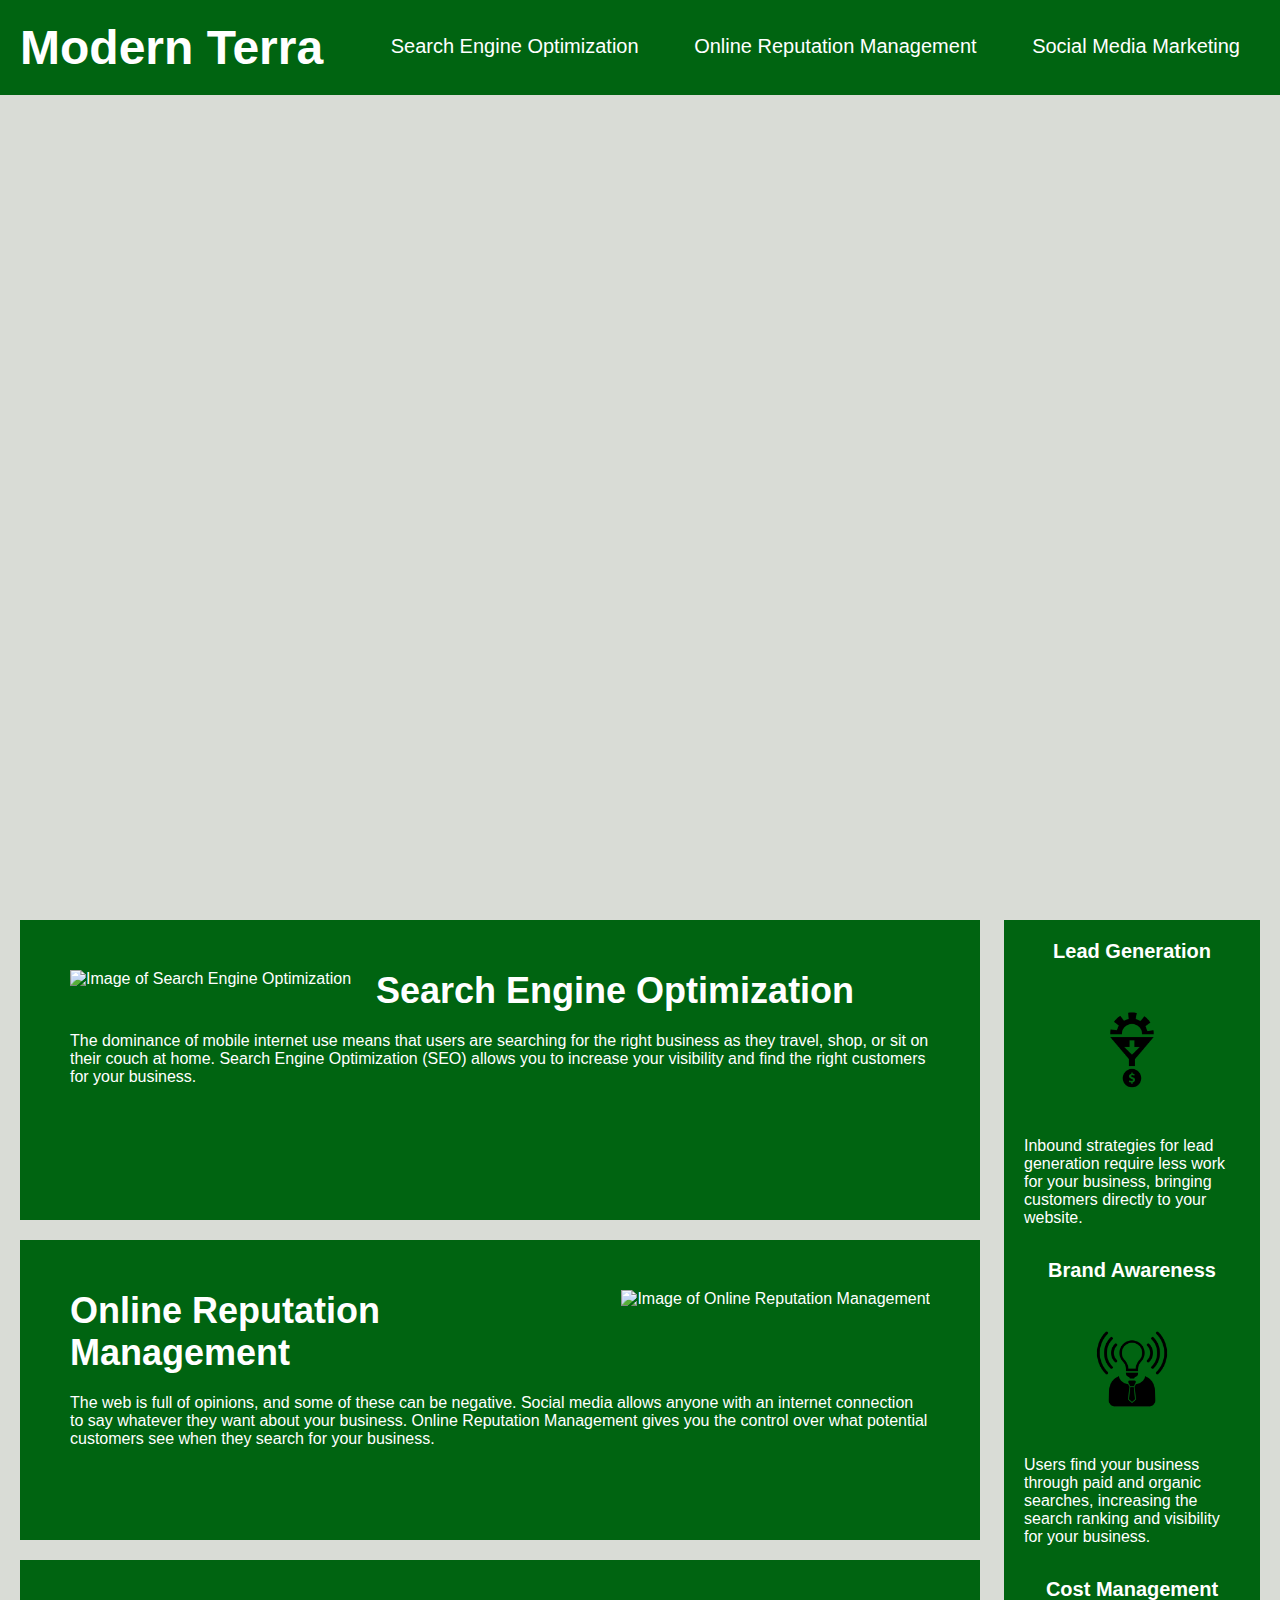
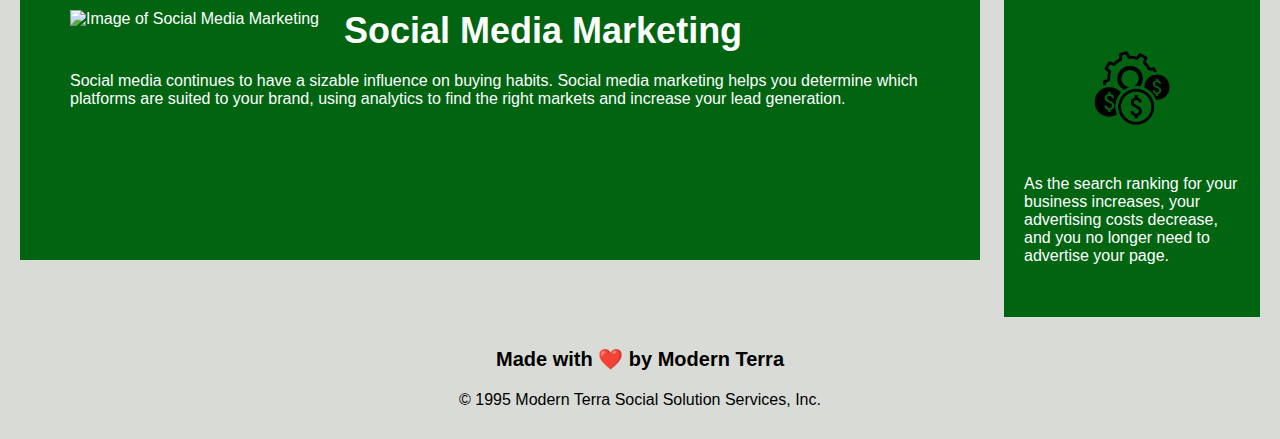
==== index.html @ d63affab "Made fixes to CSS for mobile-friendly interface. Also another fix to website deployment." ====
<!--Determines the type of file as HTML and what type of language it is.-->
<!DOCTYPE html>
<html lang="en-us">

<!--The head code block that links HTML to CSS. Website title is also determined here.-->
<head>
    <meta charset="UTF-8" />
    <link rel="stylesheet" href="./assets/css/style.css">
    <title>Modern Terra Social Solution Services, Inc.</title>
</head>

<!--The header element for the body code block. Represents the text and links are used to navigate the webpage. Located at the top of the webpage.-->
<body>
    <header>
        <!--Webpage name.-->
        <h1>Modern Terra</h1>
        <section>
            <!--List of links.-->
            <ul>
              <li><a href="#search-engine-optimization">Search Engine Optimization</a></li>
              <li><a href="#online-reputation-management">Online Reputation Management</a></li>
              <li><a href="#social-media-marketing">Social Media Marketing</a></li>
            </ul>
        </section>
    </header>
    
    <!--A figure element used with CSS to place a background image.-->
    <figure></figure>

    <!--A main element for the body code block. Links from the header block guide towards this code. Each section has an image and text describing it.-->
    <main>
        <!--Search Engine Optimization section.-->
        <section id="search-engine-optimization">
            <img src="./assets/images/search-engine-optimization.jpg" class="float-left" alt="Image of Search Engine Optimization"/>
            <h1>Search Engine Optimization</h1>
            <p>The dominance of mobile internet use means that users are searching for the right business as they travel, shop, or sit on their couch at home. Search Engine Optimization (SEO) allows you to increase your visibility and find the right customers for your business.</p>
        </section>

        <!--Online Reputation Management section.-->
        <section id="online-reputation-management">
            <img src="./assets/images/online-reputation-management.jpg" class="float-right" alt="Image of Online Reputation Management"/>
            <h2>Online Reputation Management</h2>
            <p>The web is full of opinions, and some of these can be negative. Social media allows anyone with an internet connection to say whatever they want about your business. Online Reputation Management gives you the control over what potential customers see when they search for your business.</p>
        </section>

        <!--Social Media Marketing section.-->
        <section id="social-media-marketing">
            <img src="./assets/images/social-media-marketing.jpg" class="float-left" alt="Image of Social Media Marketing"/>
            <h3>Social Media Marketing</h3>
            <p>Social media continues to have a sizable influence on buying habits. Social media marketing helps you determine which platforms are suited to your brand, using analytics to find the right markets and increase your lead generation.</p>
        </section>
    </main>

    <!--An aside element for the body code block. Each section has an image icon with text underneath describing it.-->
    <aside>
        <!--Benefit Lead section.-->
        <section>
            <h4>Lead Generation</h4>
            <img src="./assets/images/lead-generation.png" alt="Icon of Lead Generation"/>
            <p>Inbound strategies for lead generation require less work for your business, bringing customers directly to your website.</p>
        </section>

        <!--Benefit Brand section.-->
        <section>
            <h5>Brand Awareness</h5>
            <img src="./assets/images/brand-awareness.png" alt="Icon of Brand Awareness"/>
            <p>Users find your business through paid and organic searches, increasing the search ranking and visibility for your business.</p>
        </section>

        <!--Benefit Cost section.-->
        <section>
            <h6>Cost Management</h6>
            <img src="./assets/images/cost-management.png" alt="Icon of Cost Management">
            <p>As the search ranking for your business increases, your advertising costs decrease, and you no longer need to advertise your page.</p>
        </section>
    </aside>

    <!--footer element of the body code block. Represents text at the bottom of the webpage.-->
    <footer>
        <!--Final Statement from company.-->
        <h2>Made with ❤️️ by Modern Terra</h2>
        <!--Copyright Declaration.-->
        <p>&copy; 1995 Modern Terra Social Solution Services, Inc.</p>
    </footer>
</body>

</html>
---- assets/css/style.css ----
/*Universal selector for all CSS properties.*/
* {
    box-sizing: border-box;
    padding: 0;
    margin: 0;
}

/*Colour for the main body code block.*/
body {
    background-color: #d9dcd6;
}

/*Properties for the header element within the body code block.*/
header {
    padding: 20px;
    font-family: 'Trebuchet MS', 'Lucida Sans Unicode', 'Lucida Grande', 'Lucida Sans', Arial, sans-serif;
    background-color: #006411;
    color: #ffffff;
    text-decoration: none;
}

/*Properties for h1 within header code block.*/
header h1 {
    display: inline-block;
    font-size: 48px;
}

/*Properties for sections within header code block.*/
header section {
    padding-top: 15px;
    margin-right: 20px;
    float: right;
    font-family: 'Gill Sans', 'Gill Sans MT', Calibri, 'Trebuchet MS', sans-serif;
    font-size: 20px;
}

/*Properties for ul element in the section within header code block.*/
header section ul li,
a {
    list-style-type: none;
    display: inline-block;
    margin-left: 25px;
    color: #ffffff;
    text-decoration: none;
}

/*Properties for the p class which in this case is the text used throughout the website.*/
p {
    font-size: 16px;
}

/*Properties for the figure element to show an image below the header.*/
figure {
    height: 800px;
    width: 100%;
    margin-bottom: 25px;
    background-image: url("../images/digital-marketing-meeting.jpg");
    background-size: cover;
    background-position: center;
}

/*Properties for the main section to use a display*/
main {
    width: 75%;
    display: inline-block;
    margin-left: 20px;
}

/*Properties for the float-left class used by the main section for alignment.*/
.float-left {
    float: left;
    margin-right: 25px;
}

/*Properties for the float-right class used by the main section for alignment.*/
.float-right {
    float: right;
    margin-left: 25px;
}


/*Properties for the section classes within the main element. Effects Search Engine Optimization(SEO), Online Reputation Management(ORM), Social Media Marketing(SMM) classes.*/
main section {
    margin-bottom: 20px;
    padding: 50px;
    height: 300px;
    font-family: 'Gill Sans', 'Gill Sans MT', Calibri, 'Trebuchet MS', sans-serif;
    background-color: #006411;
    color: #ffffff;
}

/*Properties for the image within the SEO, ORM, SMM class.*/
main section img {
    max-height: 200px;
}

/*Properties for the h1, h2, h3 header text within SEO, ORM, SMM class.*/
main section h1,
h2,
h3 {
    margin-bottom: 20px;
    font-size: 36px;
}

/*Properties for the aside element within the body code block.*/
aside {
    margin-right: 20px;
    padding: 20px;
    clear: both;
    float: right;
    width: 20%;
    height: 100%;
    font-family: 'Gill Sans', 'Gill Sans MT', Calibri, 'Trebuchet MS', sans-serif;
    background-color: #006411;
}

/*Properties for the entire section class used within the aside code block. Effects the section.*/
aside section {
    margin-bottom: 32px;
    color: #ffffff;
}

/*Properties for the h4, h5, h6 element used within the aside code block. Effects the h1, h2, h3 header.*/
aside section h4,
h5,
h6 {
    margin-bottom: 12px;
    font-size: 20px;
    text-align: center;
}

/*Properties for the benefit-lead img class used within the aside section. Effects the image.*/
aside section img {
    display: block;
    margin: 12px auto;
    max-width: 150px;
}

/*Properties for the footer element.*/
footer {
    padding: 30px;
    clear: both;
    font-family: 'Trebuchet MS', 'Lucida Sans Unicode', 'Lucida Grande', 'Lucida Sans', Arial, sans-serif;
    text-align: center;
}

/*Properties for the h2 class within the footer element.*/
footer h2 {
    font-size: 20px;
}
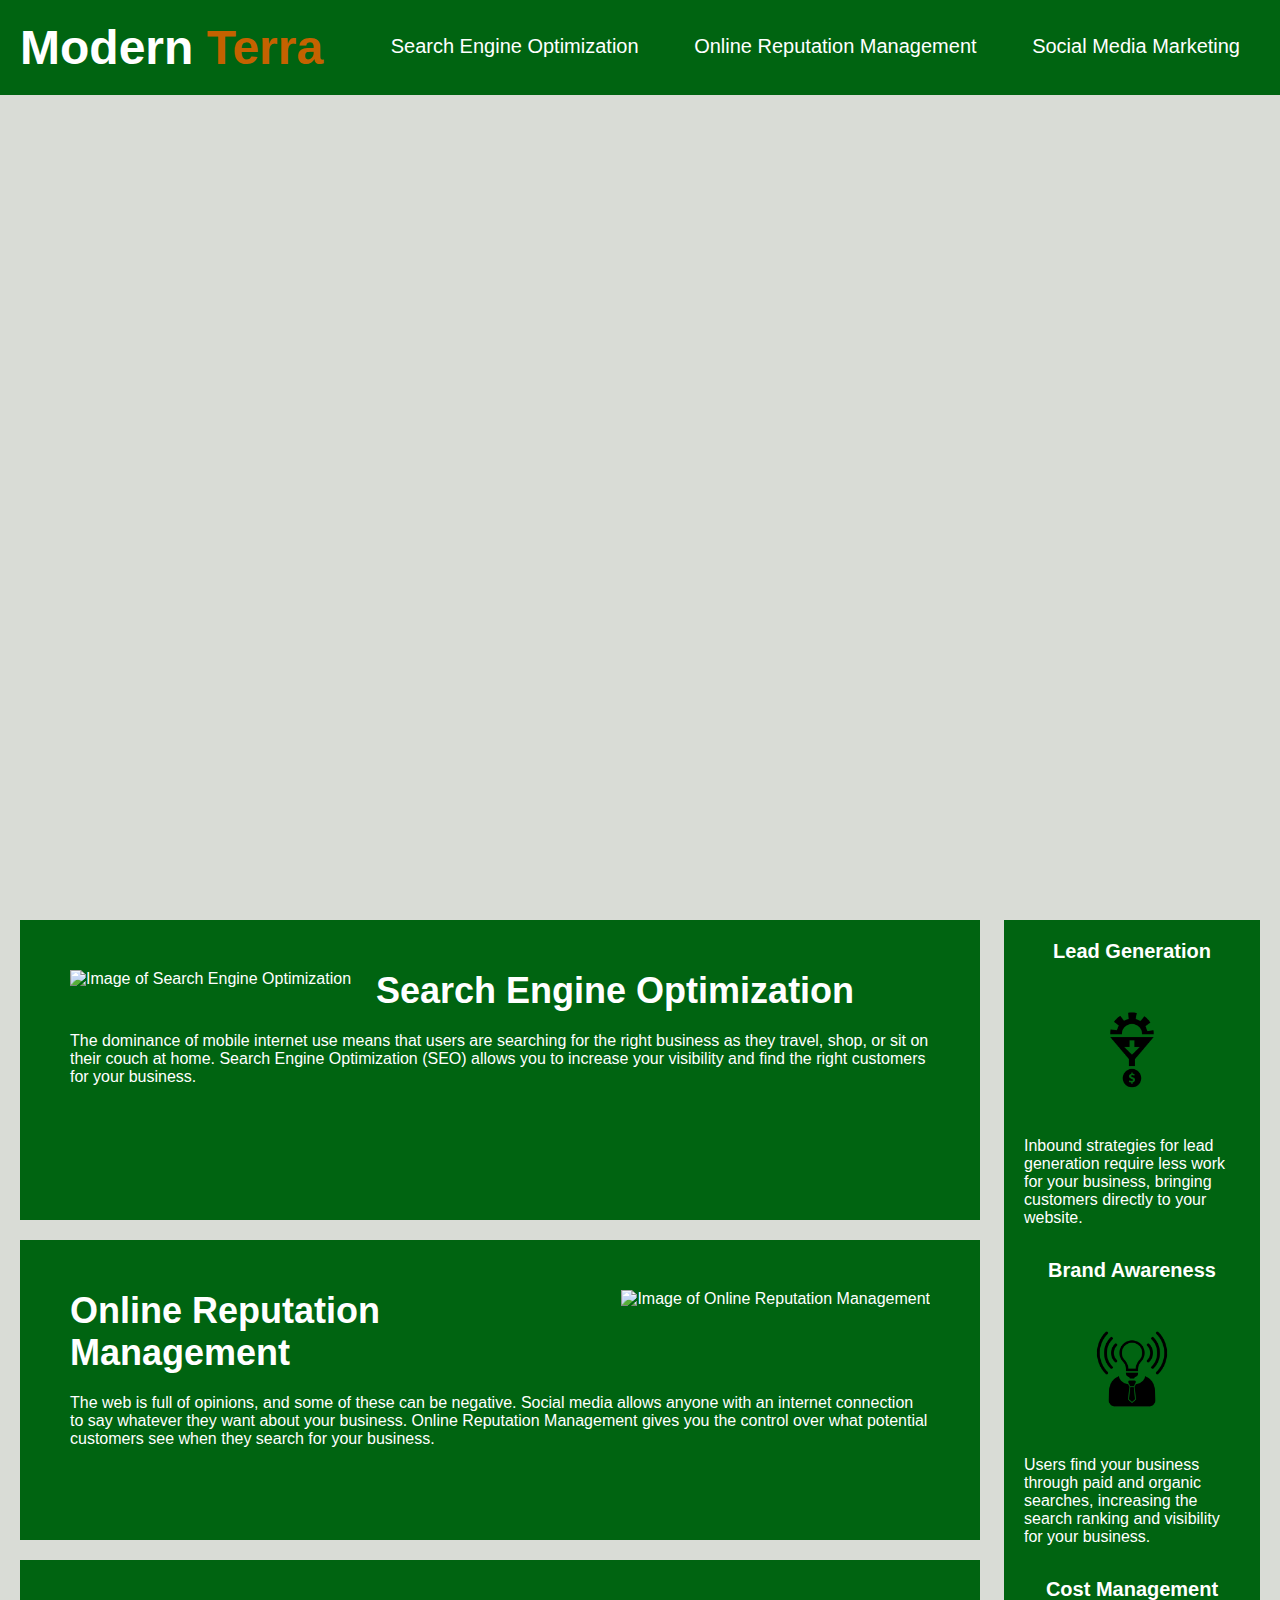
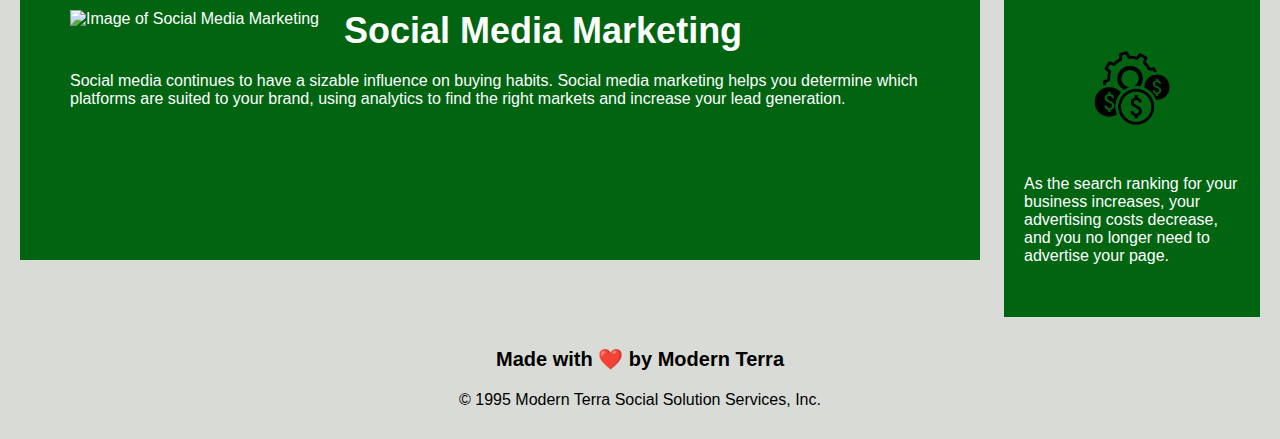
==== commit 538e5a45: "Added a different font colour for Terra within the header." ====
--- a/index.html
+++ b/index.html
@@ -12,8 +12,8 @@
 <!--The header element for the body code block. Represents the text and links are used to navigate the webpage. Located at the top of the webpage.-->
 <body>
     <header>
-        <!--Webpage name.-->
-        <h1>Modern Terra</h1>
+        <!--Webpage name. Terra has a different font colour through CSS.-->
+        <h1>Modern <span class="terra">Terra</h1>
         <section>
             <!--List of links.-->
             <ul>
--- a/assets/css/style.css
+++ b/assets/css/style.css
@@ -23,6 +23,11 @@
 header h1 {
     display: inline-block;
     font-size: 48px;
+}
+
+/*Properties for text "Terra" of "Modern Terra" within header code block.*/
+header h1 .terra {
+    color: #c46200;
 }
 
 /*Properties for sections within header code block.*/
